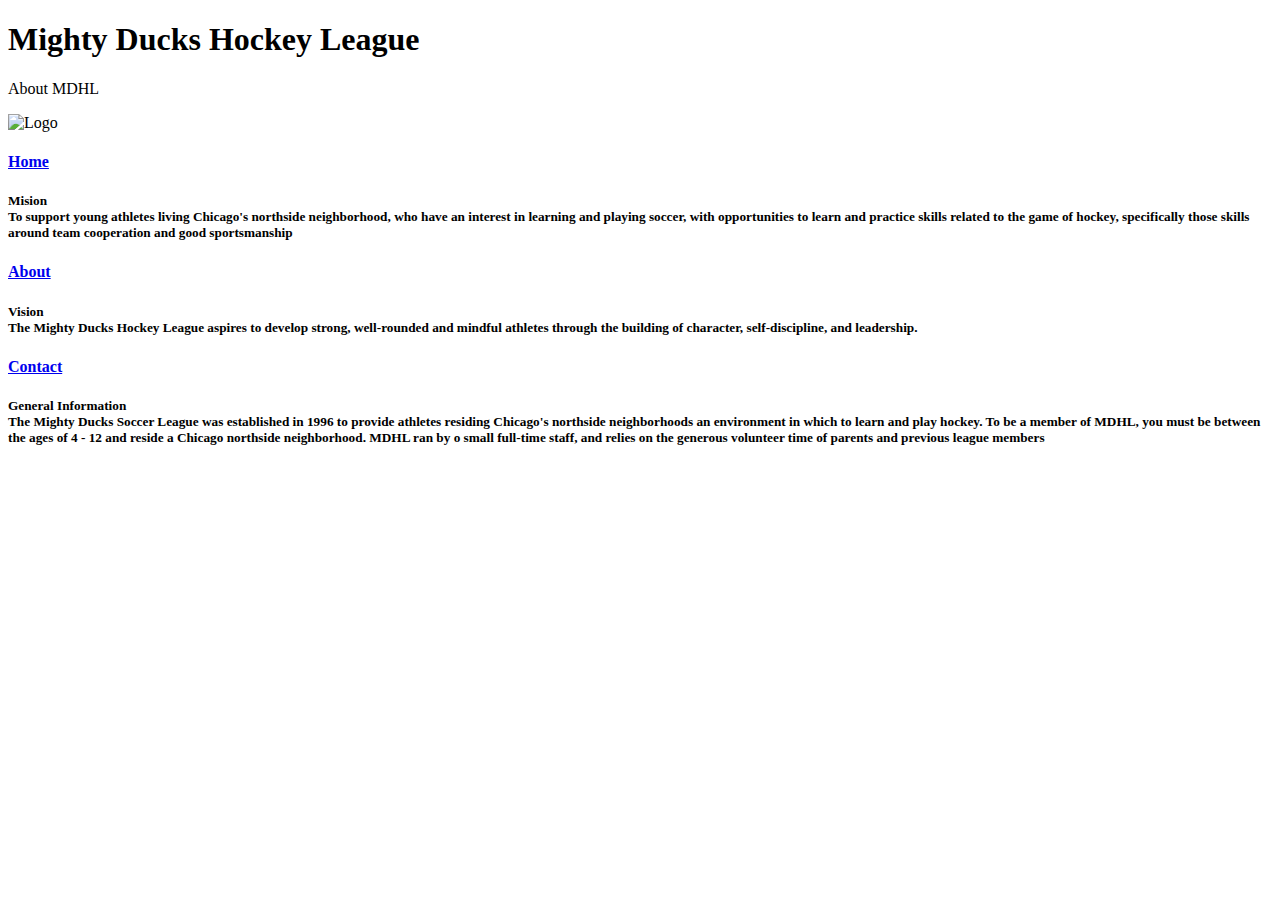
==== about.html @ b867aa10 "about" ====
<!DOCTYPE html>
<html lang="en">
<head>
  <meta charset="UTF-8">
  <meta name="viewport" content="width=device-width, initial-scale=1.0">
  <title>Título de la página</title>
  <link rel="stylesheet" href="style.css">
</head>
<body>

  <div class="fondo-imagen">
    <h1>Mighty Ducks Hockey League</h1>
  </div>

  <div class="contenedor-seccion">
    <p>About MDHL</p>
      <img src="asset/Logo Mighty ducks-01.png" alt="Logo" class="logo-seccion">
    </div>
  </div>

  <nav class="menu-lateral">
    <a href="#home" class="boton-menu"><h4>Home</h4></a>
    <h5 class="subtitulo-menu">Mision<br>
        To support young athletes living Chicago's northside neighborhood, who have an interest in 
        learning and playing soccer, with opportunities to learn and practice skills related to the game of 
        hockey, specifically those skills around team cooperation and good sportsmanship</h5>
    <a href="#about" class="boton-menu"><h4>About</h4></a>
    <h5 class="subtitulo-menu">Vision<br>
        The Mighty Ducks Hockey League aspires to develop strong, well-rounded and mindful athletes 
        through the building of character, self-discipline, and leadership.</h5>
    <a href="contact" class="boton-menu"><h4>Contact</h4></a>
    <h5 class="subtitulo-menu">General Information<br>
        The Mighty Ducks Soccer League was established in 1996 to provide athletes residing 
        Chicago's northside neighborhoods an environment in which to learn and play hockey. To be a 
        member of MDHL, you must be between the ages of 4 - 12 and reside a Chicago northside 
        neighborhood. MDHL ran by o small full-time staff, and relies on the generous volunteer time of 
        parents and previous league members</h5>
  </nav>

</body>
</html>
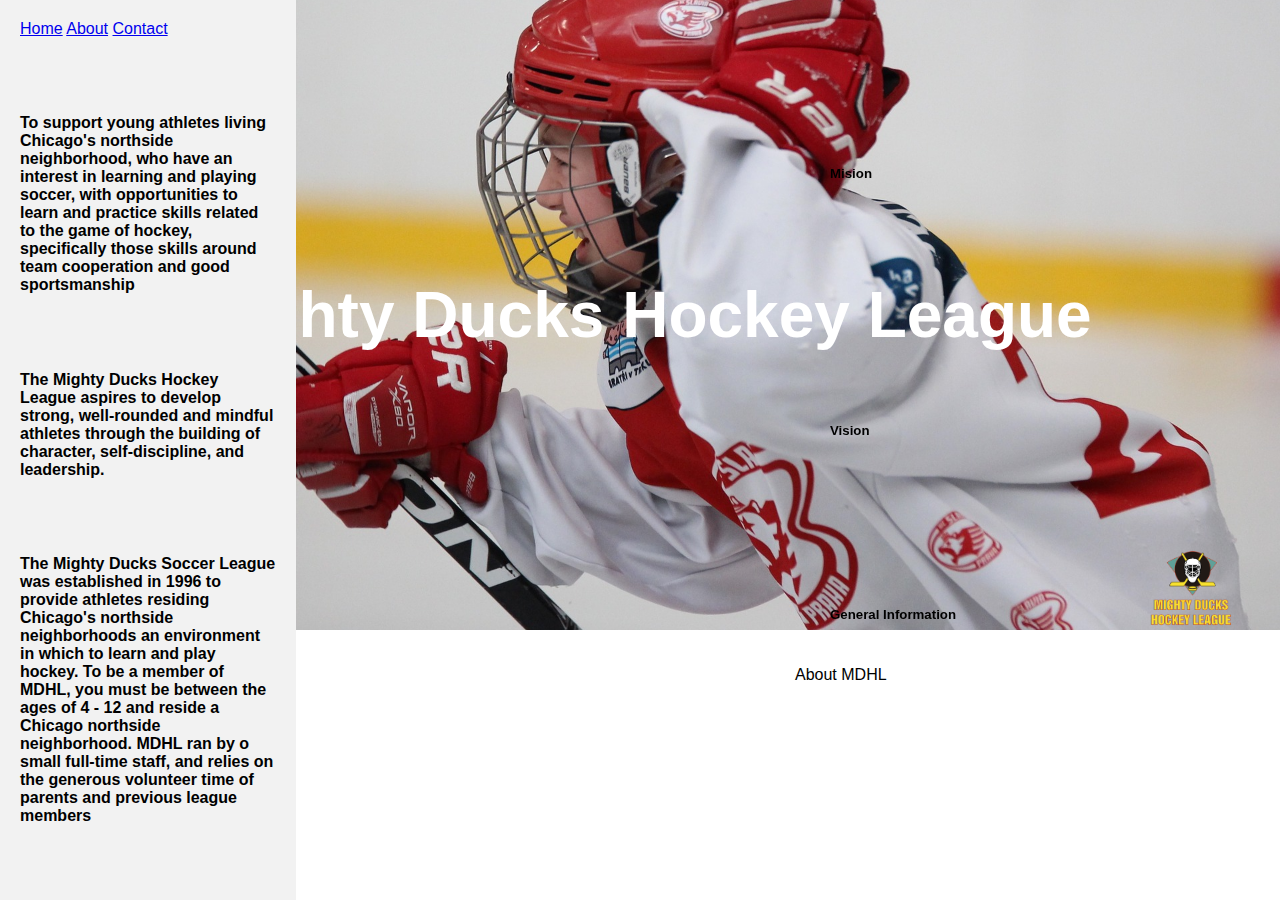
==== commit 2df0f2d5: "cambios" ====
--- a/about.html
+++ b/about.html
@@ -3,11 +3,11 @@
 <head>
   <meta charset="UTF-8">
   <meta name="viewport" content="width=device-width, initial-scale=1.0">
-  <title>Título de la página</title>
+  <title>Mighty Ducks Oficial</title>
   <link rel="stylesheet" href="style.css">
 </head>
 <body>
-
+  
   <div class="fondo-imagen">
     <h1>Mighty Ducks Hockey League</h1>
   </div>
@@ -19,23 +19,25 @@
   </div>
 
   <nav class="menu-lateral">
-    <a href="#home" class="boton-menu"><h4>Home</h4></a>
-    <h5 class="subtitulo-menu">Mision<br>
+    <nav> 
+        <a href="./index.html">Home</a> 
+        <a href="#">About</a>
+        <a href="./contact.html">Contact</a>
+    </nav>
+    <h5 class="subtitulo-menu">Mision<h4><br>
         To support young athletes living Chicago's northside neighborhood, who have an interest in 
         learning and playing soccer, with opportunities to learn and practice skills related to the game of 
-        hockey, specifically those skills around team cooperation and good sportsmanship</h5>
-    <a href="#about" class="boton-menu"><h4>About</h4></a>
-    <h5 class="subtitulo-menu">Vision<br>
+        hockey, specifically those skills around team cooperation and good sportsmanship</h4></h5>
+    <h5 class="subtitulo-menu">Vision<h4><br>
         The Mighty Ducks Hockey League aspires to develop strong, well-rounded and mindful athletes 
-        through the building of character, self-discipline, and leadership.</h5>
-    <a href="contact" class="boton-menu"><h4>Contact</h4></a>
-    <h5 class="subtitulo-menu">General Information<br>
+        through the building of character, self-discipline, and leadership.</h4></h5>
+    <h5 class="subtitulo-menu">General Information<h4><br>
         The Mighty Ducks Soccer League was established in 1996 to provide athletes residing 
         Chicago's northside neighborhoods an environment in which to learn and play hockey. To be a 
         member of MDHL, you must be between the ages of 4 - 12 and reside a Chicago northside 
         neighborhood. MDHL ran by o small full-time staff, and relies on the generous volunteer time of 
-        parents and previous league members</h5>
-  </nav>
+        parents and previous league members</h4></h5>
+    </nav>
 
 </body>
 </html>
--- a/style.css
+++ b/style.css
@@ -0,0 +1,106 @@
+/* Estilos generales */
+
+body {
+    font-family: Arial, sans-serif;
+    margin: 0;
+    padding: 0;
+  }
+  
+  /* Fondo de imagen */
+  
+  .fondo-imagen {
+    background-image: url("/asset/hockey\ \ 1.jpg");/* URL de la imagen */
+    background-size: cover; /* Cubre la pantalla y mantiene la proporción */
+    background-position: center; /* Posiciona la imagen en el centro */
+    height: 70vh; /* Aproximadamente 70% de la altura de la pantalla */
+    display: flex; /* Permite centrar el contenido verticalmente */
+    justify-content: center; /* Centra el contenido horizontalmente */
+    align-items: center; /* Centra el contenido verticalmente */
+    text-align: center; /* Centra el texto horizontalmente */
+    color: white; /* Color de texto claro para que contraste con la imagen */
+  }
+  
+  .fondo-imagen h1 {
+    font-size: 4rem; /* Tamaño de fuente grande para el título */
+    margin: 0; /* Elimina márgenes predeterminados */
+  }
+  
+  /* Sección principal */
+  
+  .contenedor-seccion {
+    width: 80%; /* Aproximadamente 80% del ancho de la pantalla */
+    margin: 0 auto; /* Centra la sección horizontalmente */
+    padding: 20px;
+    background-color: white; /* Color de fondo blanco */
+  }
+  
+  p{
+    position: relative;
+    left: 667px;
+  }
+  
+  .logo-seccion {
+    float: right; /* Mueve el logo a la derecha */
+    margin-top: 20px;
+  }
+  
+  /* Menú lateral */
+  
+  .menu-lateral {
+    position: fixed; /* Posicionamiento fijo para que el menú se quede en la pantalla */
+    top: 0; /* Posiciona en la parte superior */
+    left: 0; /* Posiciona a la izquierda */
+    width: 20%; /* Ancho del menú */
+    height: 100vh; /* Altura del menú (toda la pantalla) */
+    background-color: #f2f2f2; /* Color de fondo gris claro */
+    padding: 20px;
+  }
+  
+  .boton-menu {
+    display: block; /* Ocupa todo el ancho disponible */
+    margin-bottom: 10px; /* Margen inferior entre botones */
+    padding: 10px 20px; /* Padding para el texto */
+    text-decoration: none; /* Elimina la decoración por defecto */
+    color: #333; /* Color de texto negro */
+  }
+  
+  .boton-menu:hover { /* Efecto hover para el botón */
+    background-color: #eee;
+  }
+  
+ 
+
+  #home {
+   position:absolute;
+  }
+
+  #about {
+    position: relative;
+    top: 145px;
+    right: 7px;
+  }
+
+  #contact {
+    position: relative;
+    top:358px;
+    right: 11px;
+  }
+
+  .titulo-menu,
+  .subtitulo-menu {
+    margin-bottom: 5px; /* Margen inferior entre títulos */
+  }
+ 
+  img{
+    position: relative;
+    left: 86px;
+    top: -180px;
+    width: 93px;
+  }
+  
+  h5{
+    margin-bottom: 5px;
+    position: relative;
+    left: 810px;
+    top: 106px;
+  }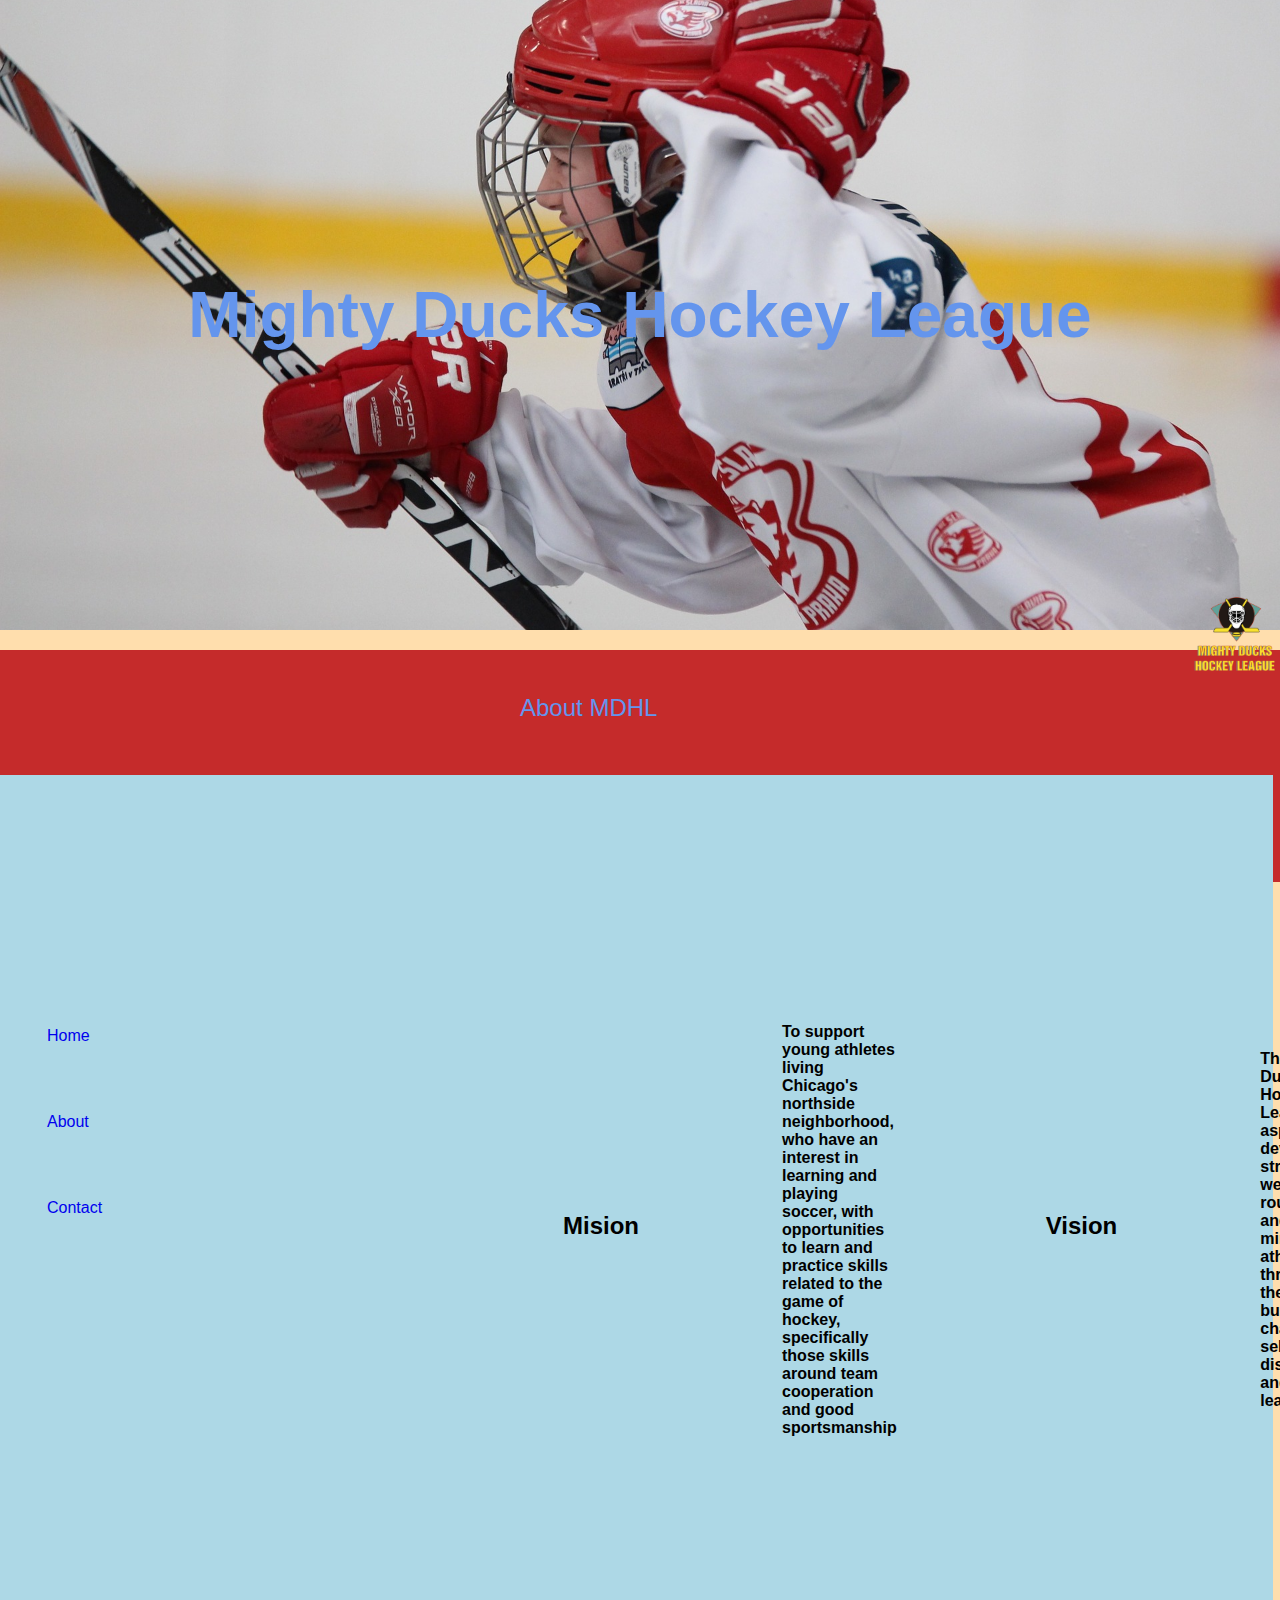
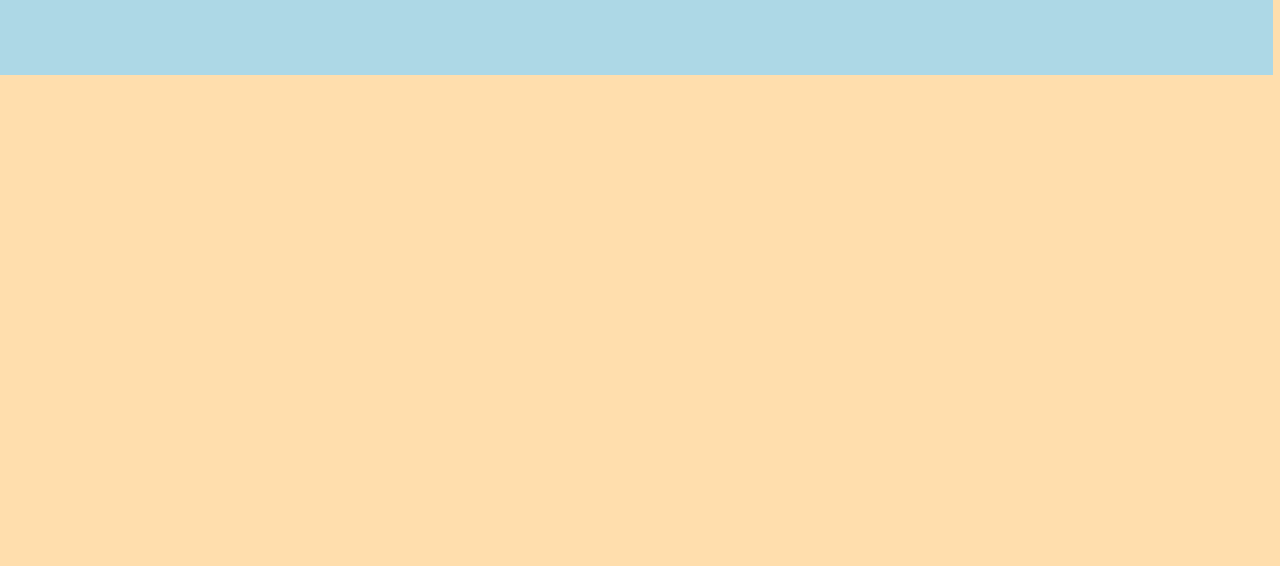
==== commit 3e4574c4: "cambios y agregado" ====
--- a/about.html
+++ b/about.html
@@ -18,26 +18,27 @@
     </div>
   </div>
 
-  <nav class="menu-lateral">
+  <nav class="menu-lateral color-lightblue">
     <nav> 
         <a href="./index.html">Home</a> 
         <a href="#">About</a>
         <a href="./contact.html">Contact</a>
     </nav>
-    <h5 class="subtitulo-menu">Mision<h4><br>
+    <div class="container-menu">
+    <h5 class="subtitulo-menu color-lightblue">Mision<h4><br>
         To support young athletes living Chicago's northside neighborhood, who have an interest in 
         learning and playing soccer, with opportunities to learn and practice skills related to the game of 
         hockey, specifically those skills around team cooperation and good sportsmanship</h4></h5>
-    <h5 class="subtitulo-menu">Vision<h4><br>
+    <h5 class="subtitulo-menu color-lightblue">Vision<h4><br>
         The Mighty Ducks Hockey League aspires to develop strong, well-rounded and mindful athletes 
         through the building of character, self-discipline, and leadership.</h4></h5>
-    <h5 class="subtitulo-menu">General Information<h4><br>
+    <h5 class="subtitulo-menu color-lightblue">General Information<h4><br>
         The Mighty Ducks Soccer League was established in 1996 to provide athletes residing 
         Chicago's northside neighborhoods an environment in which to learn and play hockey. To be a 
         member of MDHL, you must be between the ages of 4 - 12 and reside a Chicago northside 
         neighborhood. MDHL ran by o small full-time staff, and relies on the generous volunteer time of 
         parents and previous league members</h4></h5>
+        </div>
     </nav>
-
 </body>
 </html>
--- a/style.css
+++ b/style.css
@@ -1,106 +1,128 @@
-/* Estilos generales */
-
-body {
+    body {
     font-family: Arial, sans-serif;
     margin: 0;
     padding: 0;
+    background-color: navajowhite;
+    width: 100%;
+    height: 100%;
   }
-  
-  /* Fondo de imagen */
-  
+
   .fondo-imagen {
-    background-image: url("/asset/hockey\ \ 1.jpg");/* URL de la imagen */
-    background-size: cover; /* Cubre la pantalla y mantiene la proporción */
-    background-position: center; /* Posiciona la imagen en el centro */
-    height: 70vh; /* Aproximadamente 70% de la altura de la pantalla */
-    display: flex; /* Permite centrar el contenido verticalmente */
-    justify-content: center; /* Centra el contenido horizontalmente */
-    align-items: center; /* Centra el contenido verticalmente */
-    text-align: center; /* Centra el texto horizontalmente */
-    color: white; /* Color de texto claro para que contraste con la imagen */
+    background-image: url("/asset/hockey\ \ 1.jpg");
+    background-size: cover;
+    background-position: center;
+    height: 70vh;
+    display: flex; 
+    justify-content: center; 
+    align-items: center; 
+    text-align: center; 
+    color: white; 
   }
   
   .fondo-imagen h1 {
-    font-size: 4rem; /* Tamaño de fuente grande para el título */
-    margin: 0; /* Elimina márgenes predeterminados */
+    font-size: 4rem; 
+    margin: 0; 
+    color:cornflowerblue;
   }
-  
-  /* Sección principal */
-  
+
   .contenedor-seccion {
-    width: 80%; /* Aproximadamente 80% del ancho de la pantalla */
-    margin: 0 auto; /* Centra la sección horizontalmente */
+    width: 100%;
+    margin: 0 auto;
     padding: 20px;
-    background-color: white; /* Color de fondo blanco */
+    background-color: rgb(197, 43, 43);
+    align-content: center;
+    font-size: 50px;
+    font-size: xx-large;
+    left: 50px;
+    float: right;
+    margin-top: 20px;
+    box-sizing: border-box;
   }
-  
+
   p{
     position: relative;
-    left: 667px;
+    left: 500px;
+    color:cornflowerblue;
+    font-size:x-large;
   }
   
   .logo-seccion {
-    float: right; /* Mueve el logo a la derecha */
+    float: right; 
     margin-top: 20px;
+    color: transparent;
   }
   
-  /* Menú lateral */
-  
+  a{
+    text-decoration: none;
+    display: block;
+    top: 2px;
+    left: -13px;
+    padding: 109px;
+  }
   .menu-lateral {
-    position: fixed; /* Posicionamiento fijo para que el menú se quede en la pantalla */
-    top: 0; /* Posiciona en la parte superior */
-    left: 0; /* Posiciona a la izquierda */
-    width: 20%; /* Ancho del menú */
-    height: 100vh; /* Altura del menú (toda la pantalla) */
-    background-color: #f2f2f2; /* Color de fondo gris claro */
+    position: fixed;
+    width: 100%; 
+    height: 100vh; 
+    background-color: #f2f2f2;
     padding: 20px;
-  }
-  
-  .boton-menu {
-    display: block; /* Ocupa todo el ancho disponible */
-    margin-bottom: 10px; /* Margen inferior entre botones */
-    padding: 10px 20px; /* Padding para el texto */
-    text-decoration: none; /* Elimina la decoración por defecto */
-    color: #333; /* Color de texto negro */
-  }
-  
-  .boton-menu:hover { /* Efecto hover para el botón */
-    background-color: #eee;
-  }
-  
- 
-
-  #home {
-   position:absolute;
-  }
-
-  #about {
     position: relative;
     top: 145px;
     right: 7px;
-  }
-
-  #contact {
-    position: relative;
-    top:358px;
-    right: 11px;
-  }
-
-  .titulo-menu,
-  .subtitulo-menu {
-    margin-bottom: 5px; /* Margen inferior entre títulos */
+    background-color: navajowhite;
+    box-sizing: border-box;
   }
  
   img{
     position: relative;
-    left: 86px;
+    left: 22px;
     top: -180px;
     width: 93px;
   }
   
-  h5{
-    margin-bottom: 5px;
+h5{
     position: relative;
-    left: 810px;
-    top: 106px;
-  }+    left: 516px;
+    top: -483px;
+    padding: -27px;
+    font-size: x-large;
+}
+h4{
+    position: relative;
+    left: 513px;
+    top: -488px;
+    padding: 112px;
+    font-size: medium;
+    display: inline;
+}
+
+.container-menu{
+    display: flex;
+    justify-content: space-between;
+    align-items: center;
+    align-content: center;
+    flex-direction: row;
+    width: 100%;
+    box-sizing: border-box;
+    
+}
+
+.color-lightblue{
+  background-color: lightblue;
+}
+
+.subtitulo-menu{
+  align-content: center;
+  padding:34px;
+  margin: 0%;
+}
+a:hover{
+  background-color: transparent;
+}
+a:active{
+  background-color: transparent;
+}
+
+a{
+  padding:34px;
+ 
+}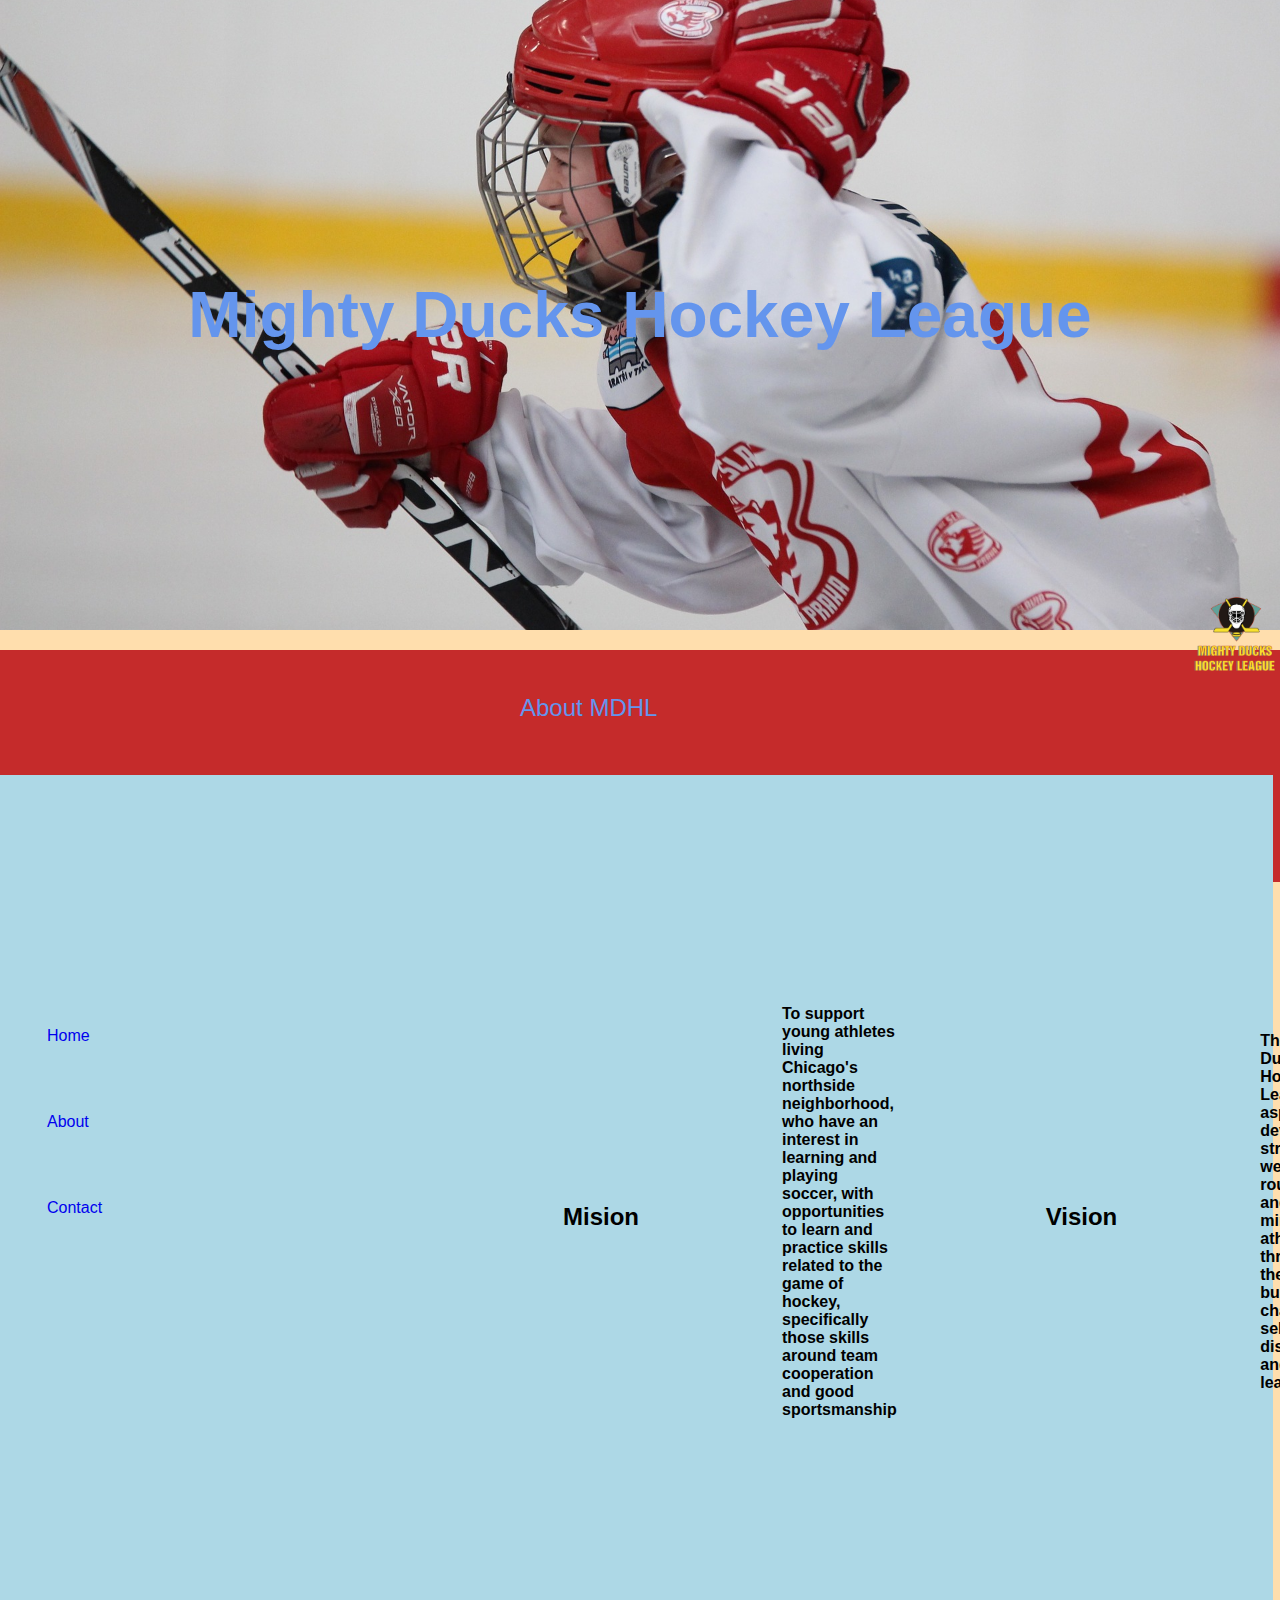
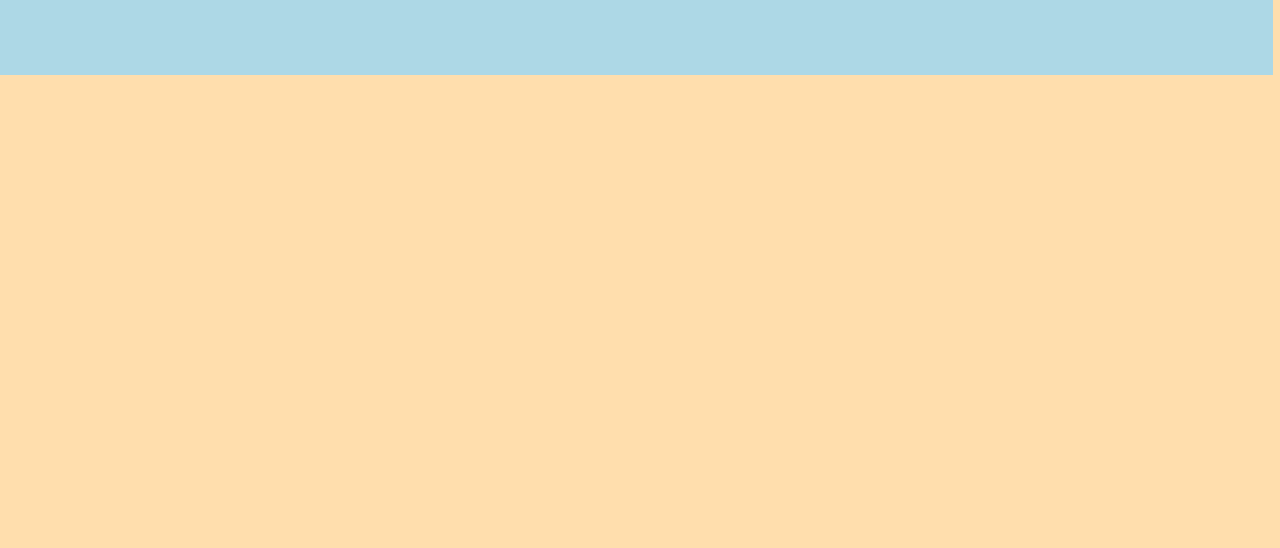
==== commit 765aab91: "cambio" ====
--- a/about.html
+++ b/about.html
@@ -25,19 +25,19 @@
         <a href="./contact.html">Contact</a>
     </nav>
     <div class="container-menu">
-    <h5 class="subtitulo-menu color-lightblue">Mision<h4><br>
-        To support young athletes living Chicago's northside neighborhood, who have an interest in 
-        learning and playing soccer, with opportunities to learn and practice skills related to the game of 
-        hockey, specifically those skills around team cooperation and good sportsmanship</h4></h5>
-    <h5 class="subtitulo-menu color-lightblue">Vision<h4><br>
-        The Mighty Ducks Hockey League aspires to develop strong, well-rounded and mindful athletes 
-        through the building of character, self-discipline, and leadership.</h4></h5>
-    <h5 class="subtitulo-menu color-lightblue">General Information<h4><br>
-        The Mighty Ducks Soccer League was established in 1996 to provide athletes residing 
-        Chicago's northside neighborhoods an environment in which to learn and play hockey. To be a 
-        member of MDHL, you must be between the ages of 4 - 12 and reside a Chicago northside 
-        neighborhood. MDHL ran by o small full-time staff, and relies on the generous volunteer time of 
-        parents and previous league members</h4></h5>
+    <h5 class="subtitulo-menu color-lightblue">Mision</h5>
+    <h4>To support young athletes living Chicago's northside neighborhood, who have an interest in 
+      learning and playing soccer, with opportunities to learn and practice skills related to the game of 
+      hockey, specifically those skills around team cooperation and good sportsmanship</h4>
+    <h5 class="subtitulo-menu color-lightblue">Vision</h5>
+    <h4>The Mighty Ducks Hockey League aspires to develop strong, well-rounded and mindful athletes 
+      through the building of character, self-discipline, and leadership.</h4>
+    <h5 class="subtitulo-menu color-lightblue">General Information</h5>
+    <h4>The Mighty Ducks Soccer League was established in 1996 to provide athletes residing 
+      Chicago's northside neighborhoods an environment in which to learn and play hockey. To be a 
+      member of MDHL, you must be between the ages of 4 - 12 and reside a Chicago northside 
+      neighborhood. MDHL ran by o small full-time staff, and relies on the generous volunteer time of 
+      parents and previous league members</h4>
         </div>
     </nav>
 </body>
--- a/style.css
+++ b/style.css
@@ -92,7 +92,8 @@
     top: -488px;
     padding: 112px;
     font-size: medium;
-    display: inline;
+    display: inline-block;
+    align-content: center;
 }
 
 .container-menu{
